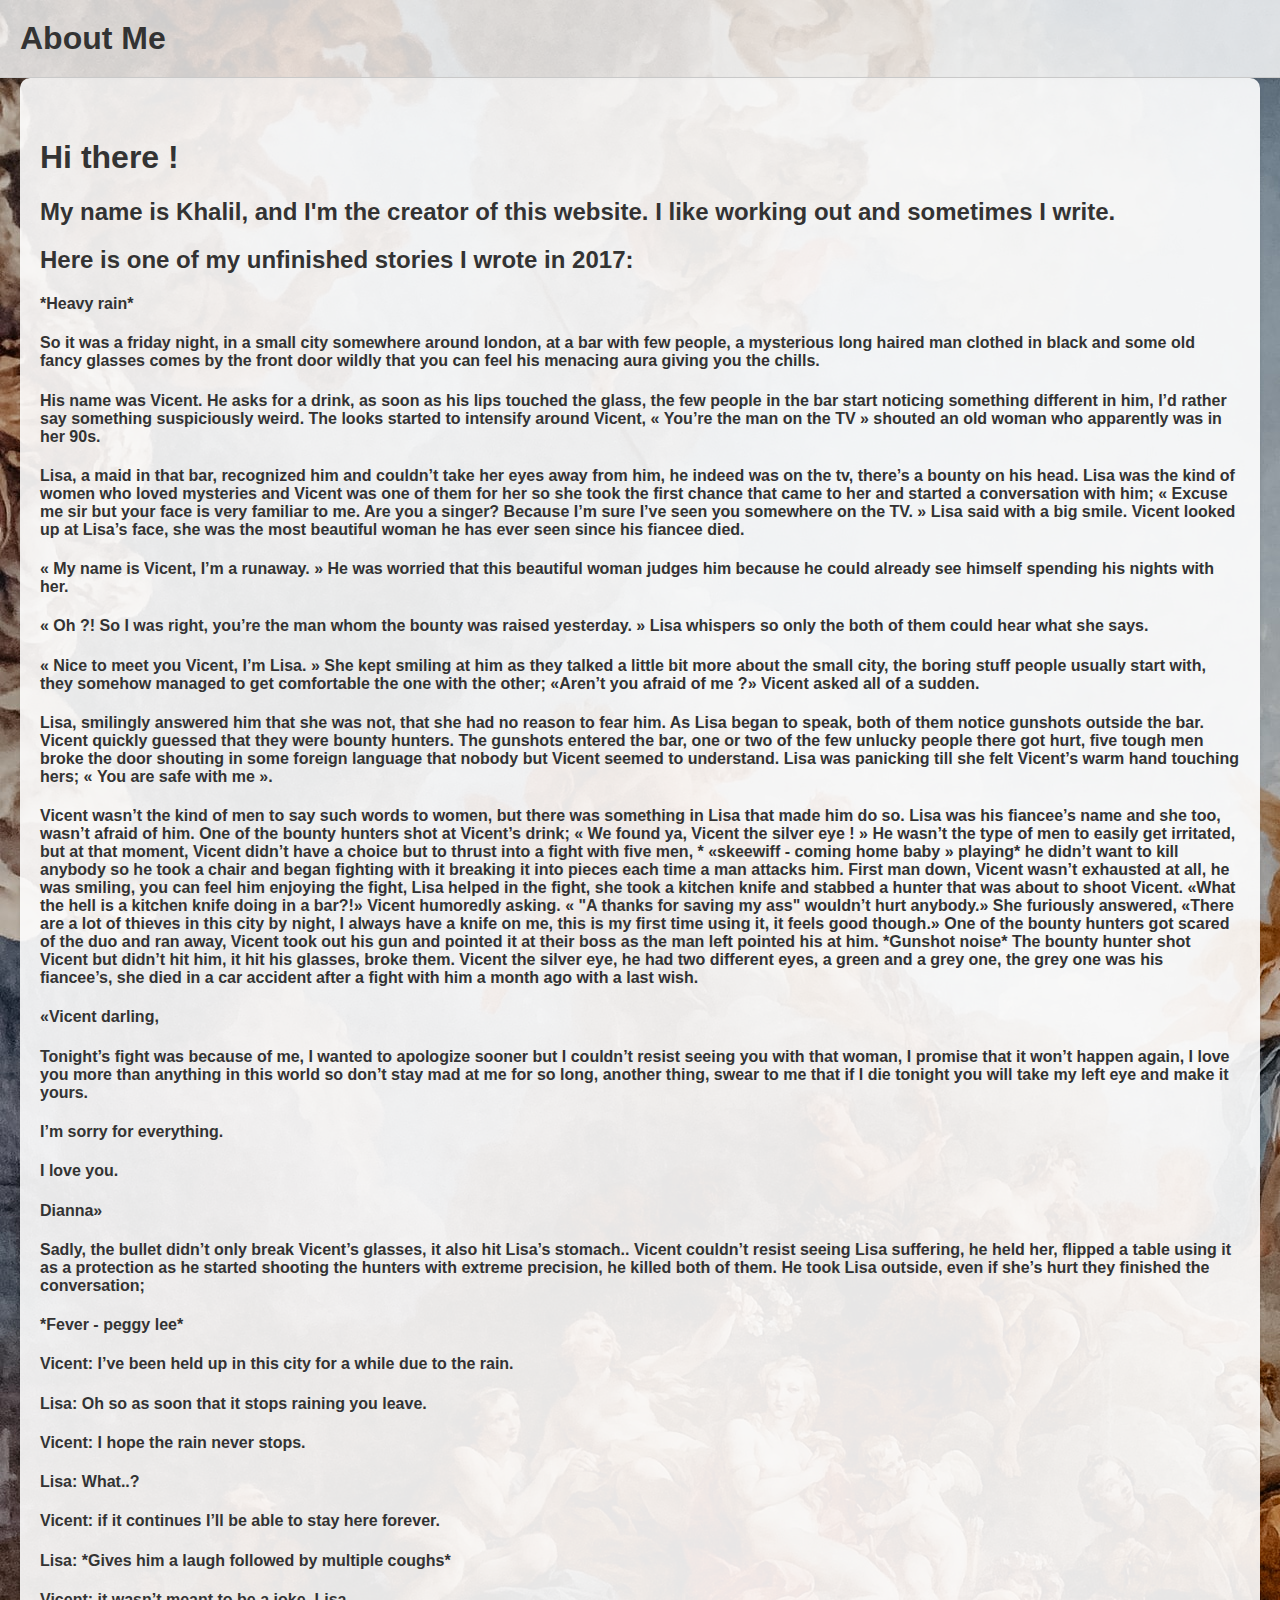
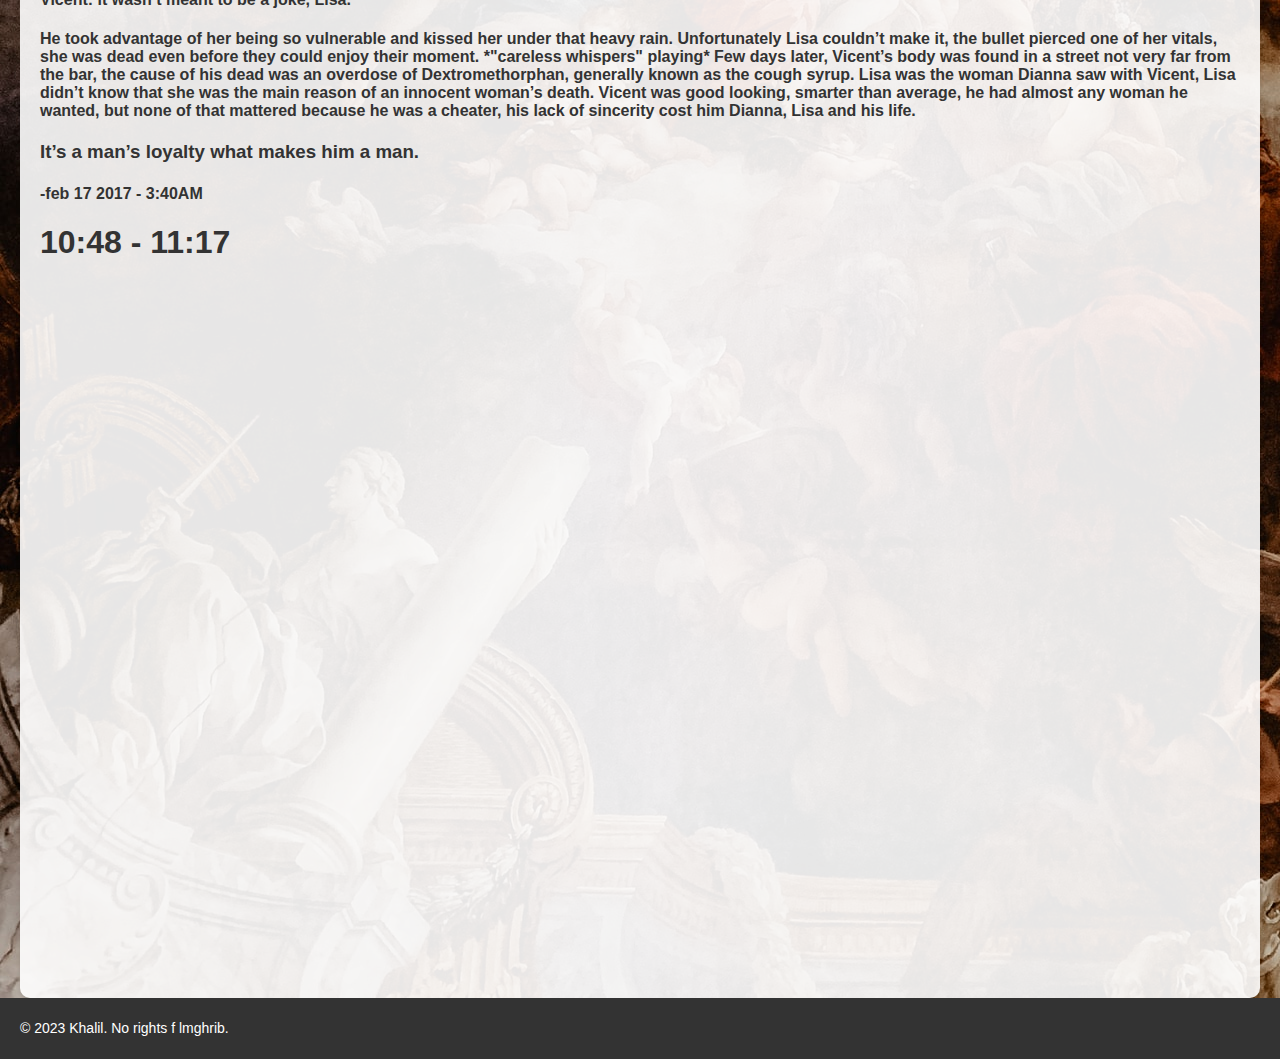
==== About.html @ 522730e1 "Add files via upload" ====
<!DOCTYPE html>
<html>
  <head>
    <title>About</title>
    <link rel="stylesheet" type="text/css" href="Design.css">
  </head>
  <body>
    <audio autoplay loop> 
        <source src="Background.mp3" type="audio/mp3">
    </audio>
    <header>
      <h1>About Me</h1>
    </header>
    <main>
        <h1> Hi there ! </h1>
        <p> <h2> My name is Khalil, and I'm the creator of this website. I like working out and sometimes I write.</h2></p>
        <p><h2> Here is one of my unfinished stories I wrote in 2017:</h2></p>
        <p><h4> 
            *Heavy rain*</h4></p>
            <p><h4>So it was a friday night, in a small city somewhere around london, at a bar with few people, a mysterious long haired man clothed in black and some old fancy glasses comes by the front door wildly that you can feel his menacing aura giving you the chills.</h4></p>
            <p><h4>His name was Vicent.
                He asks for a drink, as soon as his lips touched the glass, the few people in the bar start noticing something different in him, I’d rather say something suspiciously weird. 
                The looks started to intensify around Vicent, « You’re the man on the TV » shouted an old woman who apparently was in her 90s. </h4></p>
            <p><h4>Lisa, a maid in that bar, recognized him and couldn’t take her eyes away from him, he indeed was on the tv, there’s a bounty on his head.
                Lisa was the kind of women who loved mysteries and Vicent was one of them for her so she took the first chance that came to her and started a conversation with him; « Excuse me sir but your face is very familiar to me. Are you a singer? Because I’m sure I’ve seen you somewhere on the TV. » Lisa said with a big smile.
                Vicent looked up at Lisa’s face, she was the most beautiful woman he has ever seen since his fiancee died.  </h4></p>
            <p><h4>            « My name is Vicent, I’m a runaway. » He was worried that this beautiful woman judges him because he could already see himself spending his nights with her.
            </h4></p>
            <p><h4>             « Oh ?! So I was right, you’re the man whom the bounty was raised yesterday. » Lisa whispers so only the both of them could hear what she says.
            </h4></p>
            <p><h4>            « Nice to meet you Vicent, I’m Lisa. »             She kept smiling at him as they talked a little bit more about the small city, the boring stuff people usually start with, they somehow managed to get comfortable the one with the other; «Aren’t you afraid of me ?» Vicent asked all of a sudden.

            </h4></p>
            <p><h4> Lisa, smilingly answered him that she was not, that she had no reason to fear him.
                As Lisa began to speak, both of them notice gunshots outside the bar.
                Vicent quickly guessed that they were bounty hunters.
                The gunshots entered the bar, one or two of the few unlucky people there got hurt, five tough men broke the door shouting in some foreign language that nobody but Vicent seemed to understand.
                Lisa was panicking till she felt Vicent’s warm hand touching hers; « You are safe with me ».</h4></p>
            <p><h4> Vicent wasn’t the kind of men to say such words to women, but there was something in Lisa that made him do so. Lisa was his fiancee’s name and she too, wasn’t afraid of him.
                One of the bounty hunters shot at Vicent’s drink; « We found ya, Vicent the silver eye ! »
                He wasn’t the type of men to easily get irritated, but at that moment, Vicent didn’t have a choice but to thrust into a fight with five men, * «skeewiff - coming home baby » playing* he didn’t want to kill anybody so he took a chair and began fighting with it breaking it into pieces each time a man attacks him. 
                First man down, Vicent wasn’t exhausted at all, he was smiling, you can feel him enjoying the fight, Lisa helped in the fight, she took a kitchen knife and stabbed a hunter that was about to shoot Vicent.
                «What the hell is a kitchen knife doing in a bar?!» Vicent humoredly asking.
                « "A thanks for saving my ass" wouldn’t hurt anybody.» She furiously answered, «There are a lot of thieves in this city by night, I always have a knife on me, this is my first time using it, it feels good though.» 
                One of the bounty hunters got scared of the duo and ran away, Vicent took out his gun and pointed it at their boss as the man left pointed his at him.
                *Gunshot noise*
                The bounty hunter shot Vicent but didn’t hit him, it hit his glasses, broke them.
                Vicent the silver eye, he had two different eyes, a green and a grey one, the grey one was his fiancee’s, she died in a car accident after a fight with him a month ago with a last wish.
                </h4></p>
            <p><h4> «Vicent darling,</h4></p>
            <p><h4>            Tonight’s fight was because of me, I wanted to apologize sooner but I couldn’t resist seeing you with that woman, I promise that it won’t happen again, I love you more than anything in this world so don’t stay mad at me for so long, another thing, swear to me that if I die tonight you will take my left eye and make it yours.
            </h4></p>
            <p><h4>             I’m sorry for everything.
            </h4></p>
            <p><h4>                        I love you.
            </h4></p>
            <p><h4> Dianna»</h4></p>
            <p><h4> Sadly, the bullet didn’t only break Vicent’s glasses, it also hit Lisa’s stomach..
                Vicent couldn’t resist seeing Lisa suffering, he held her, flipped a table using it as a protection as he started shooting the hunters with extreme precision, he killed both of them.
                He took Lisa outside, even if she’s hurt they finished the conversation;</h4></p>
            <p><h4>            *Fever - peggy lee*
            </h4></p>
            <p><h4>              Vicent: I’ve been held up in this city for a while due to the rain.
            </h4></p>
            <p><h4>            Lisa: Oh so as soon that it stops raining you leave.
            </h4></p>
            <p><h4>             Vicent: I hope the rain never stops.
            </h4></p>
            <p><h4>            Lisa: What..?
            </h4></p>
            <p><h4>            Vicent: if it continues I’ll be able to stay here forever.
            </h4></p>
            <p><h4>             Lisa: *Gives him a laugh followed by multiple coughs*
            </h4></p>
            <p><h4>             Vicent: it wasn’t meant to be a joke, Lisa.
            </h4></p>
            <p><h4> He took advantage of her being so vulnerable and kissed her under that heavy rain.
                Unfortunately Lisa couldn’t make it, the bullet pierced one of her vitals, she was dead even before they could enjoy their moment.
                *"careless whispers" playing*
                Few days later, Vicent’s body was found in a street not very far from the bar, the cause of his dead was an overdose of Dextromethorphan, generally known as the cough syrup.
                Lisa was the woman Dianna saw with Vicent, Lisa didn’t know that she was the main reason of an innocent woman’s death.
                Vicent was good looking, smarter than average, he had almost any woman he wanted, but none of that mattered because he was a cheater, his lack of sincerity cost him Dianna, Lisa and his life.
               </h4></p>
            <p><h3>  It’s a man’s loyalty what makes him a man. </h3></p>
            <p><h4>-feb 17 2017 - 3:40AM </h4></p>
            <p><h1>10:48 - 11:17 </h1></p>
            <div style="position:relative;padding-bottom:56.25%;height:0;overflow:hidden;"> <iframe style="width:100%;height:100%;position:absolute;left:0px;top:0px;overflow:hidden" frameborder="0" type="text/html" src="https://www.dailymotion.com/embed/video/x3n2x3i?autoplay=1" width="100%" height="100%" allowfullscreen title="Dailymotion Video Player" allow="autoplay"> </iframe> </div>

    </main>
    
    <footer>
      <p>&copy; 2023 Khalil. No rights f lmghrib.</p>
    </footer>
  </body>
</html>
---- Design.css ----
/* Global styles */
body {
    font-family: "Noto Sans JP", sans-serif;
    background-image: url(adrianna-geo-1rBg5YSi00c-unsplash.jpg);
    background-color: #31596d;
    color: #333;
    margin: 0;
    padding: 0;
  }
  
  a {
    color: black;
    text-decoration: none;
  }
  
  a:hover {
    text-decoration: underline;
  }
  
  /* Header styles */ 
  header {
    background-color: #fff;
    border-bottom: 1px solid #ccc;
    box-shadow: 0 2px 4px rgba(0, 0, 0, 0.1);
    padding: 20px;
    display: flex;
    justify-content: space-between;
    align-items: center;
  }
  
  header h1 {
    margin: 0;
    font-size: 32px;
    font-weight: bold;
  }
  
  header nav ul {
    list-style: none;
    margin: 0;
    padding: 0;
    display: flex;
  }
  
  header nav ul li {
    margin-right: 20px;
  }
  
  header nav ul li:last-child {
    margin-right: 0;
  }
  
  header nav ul li a {
    font-size: 18px;
    font-weight: bold;
  }
  
  /* Main content styles */
  main {
    max-width: 1200px;
    margin: 0 auto;
    padding: 40px 20px;
    background-image: url("");
    background-repeat: no-repeat;
    background-size: cover;
  }
  
  .text h2 {
    width: 100%;
    margin: 10 auto 0 auto;
    text-align: center;
  }
  
  section {
    margin-bottom: 40px;
  }
  
  section h2 {
    font-size: 24px;
    font-weight: bold;
    margin-bottom: 20px;
    color: black;
  }
  
  section p {
    margin-bottom: 20px;
    line-height: 1.5;
  }
  
  section ul {
    list-style: none;
    margin: 0;
    padding: 0;
  }
  
  section ul li {
    margin-bottom: 10px;
  }
  
  /* Footer styles */
  footer {
    background-color: #333;
    color: #fff;
    padding: 20px;
  }
  
  footer p {
    margin: 0;
    font-size: 14px;
    line-height: 1.5;
  }
  
  footer a {
    color: #fff;
  }
  
  /* Japanese-themed styles */
  header {
    background-color: rgba(255, 255, 255, 0.8);
  }
  
  main {
    background-color: rgba(255, 255, 255, 0.9);
    border-radius: 10px;
    box-shadow: 0 2px 4px rgba(0, 0, 0, 0.1);
  }
  
  section h2 {
    color: black;
  }
  
  section p {
    color: #666;
  }
  
  section ul li:before {
    content: "•";
    color: black;
    margin-right: 10px;
  }
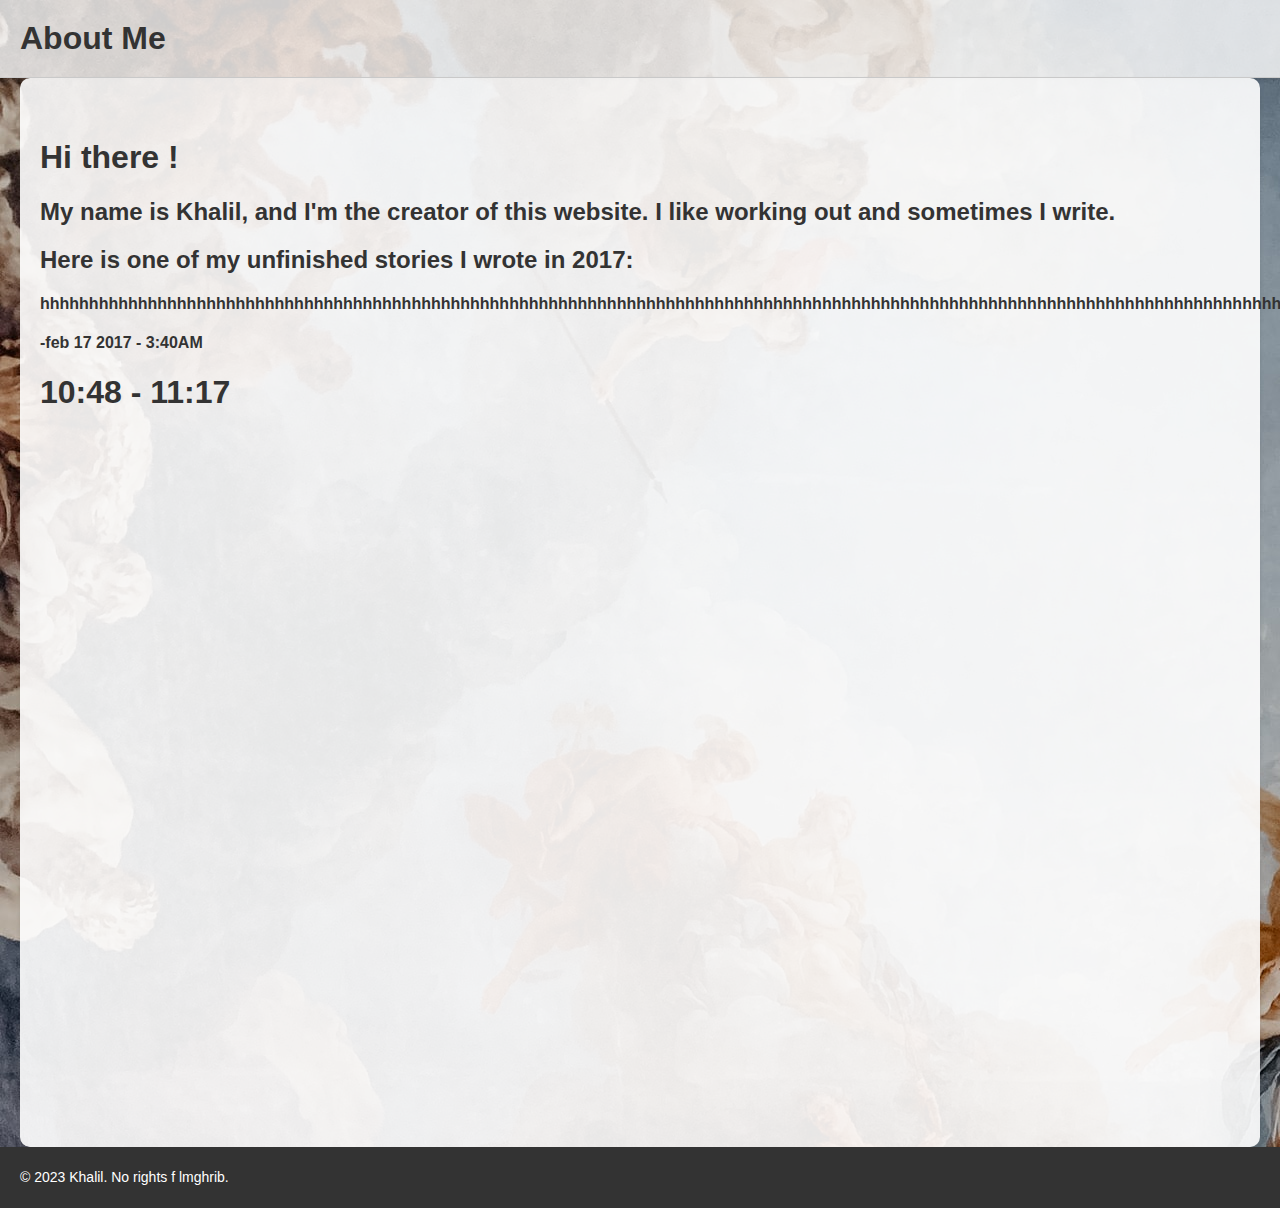
==== commit 6595af0e: "Create About.html" ====
--- a/About.html
+++ b/About.html
@@ -15,73 +15,8 @@
         <h1> Hi there ! </h1>
         <p> <h2> My name is Khalil, and I'm the creator of this website. I like working out and sometimes I write.</h2></p>
         <p><h2> Here is one of my unfinished stories I wrote in 2017:</h2></p>
-        <p><h4> 
-            *Heavy rain*</h4></p>
-            <p><h4>So it was a friday night, in a small city somewhere around london, at a bar with few people, a mysterious long haired man clothed in black and some old fancy glasses comes by the front door wildly that you can feel his menacing aura giving you the chills.</h4></p>
-            <p><h4>His name was Vicent.
-                He asks for a drink, as soon as his lips touched the glass, the few people in the bar start noticing something different in him, I’d rather say something suspiciously weird. 
-                The looks started to intensify around Vicent, « You’re the man on the TV » shouted an old woman who apparently was in her 90s. </h4></p>
-            <p><h4>Lisa, a maid in that bar, recognized him and couldn’t take her eyes away from him, he indeed was on the tv, there’s a bounty on his head.
-                Lisa was the kind of women who loved mysteries and Vicent was one of them for her so she took the first chance that came to her and started a conversation with him; « Excuse me sir but your face is very familiar to me. Are you a singer? Because I’m sure I’ve seen you somewhere on the TV. » Lisa said with a big smile.
-                Vicent looked up at Lisa’s face, she was the most beautiful woman he has ever seen since his fiancee died.  </h4></p>
-            <p><h4>            « My name is Vicent, I’m a runaway. » He was worried that this beautiful woman judges him because he could already see himself spending his nights with her.
-            </h4></p>
-            <p><h4>             « Oh ?! So I was right, you’re the man whom the bounty was raised yesterday. » Lisa whispers so only the both of them could hear what she says.
-            </h4></p>
-            <p><h4>            « Nice to meet you Vicent, I’m Lisa. »             She kept smiling at him as they talked a little bit more about the small city, the boring stuff people usually start with, they somehow managed to get comfortable the one with the other; «Aren’t you afraid of me ?» Vicent asked all of a sudden.
-
-            </h4></p>
-            <p><h4> Lisa, smilingly answered him that she was not, that she had no reason to fear him.
-                As Lisa began to speak, both of them notice gunshots outside the bar.
-                Vicent quickly guessed that they were bounty hunters.
-                The gunshots entered the bar, one or two of the few unlucky people there got hurt, five tough men broke the door shouting in some foreign language that nobody but Vicent seemed to understand.
-                Lisa was panicking till she felt Vicent’s warm hand touching hers; « You are safe with me ».</h4></p>
-            <p><h4> Vicent wasn’t the kind of men to say such words to women, but there was something in Lisa that made him do so. Lisa was his fiancee’s name and she too, wasn’t afraid of him.
-                One of the bounty hunters shot at Vicent’s drink; « We found ya, Vicent the silver eye ! »
-                He wasn’t the type of men to easily get irritated, but at that moment, Vicent didn’t have a choice but to thrust into a fight with five men, * «skeewiff - coming home baby » playing* he didn’t want to kill anybody so he took a chair and began fighting with it breaking it into pieces each time a man attacks him. 
-                First man down, Vicent wasn’t exhausted at all, he was smiling, you can feel him enjoying the fight, Lisa helped in the fight, she took a kitchen knife and stabbed a hunter that was about to shoot Vicent.
-                «What the hell is a kitchen knife doing in a bar?!» Vicent humoredly asking.
-                « "A thanks for saving my ass" wouldn’t hurt anybody.» She furiously answered, «There are a lot of thieves in this city by night, I always have a knife on me, this is my first time using it, it feels good though.» 
-                One of the bounty hunters got scared of the duo and ran away, Vicent took out his gun and pointed it at their boss as the man left pointed his at him.
-                *Gunshot noise*
-                The bounty hunter shot Vicent but didn’t hit him, it hit his glasses, broke them.
-                Vicent the silver eye, he had two different eyes, a green and a grey one, the grey one was his fiancee’s, she died in a car accident after a fight with him a month ago with a last wish.
-                </h4></p>
-            <p><h4> «Vicent darling,</h4></p>
-            <p><h4>            Tonight’s fight was because of me, I wanted to apologize sooner but I couldn’t resist seeing you with that woman, I promise that it won’t happen again, I love you more than anything in this world so don’t stay mad at me for so long, another thing, swear to me that if I die tonight you will take my left eye and make it yours.
-            </h4></p>
-            <p><h4>             I’m sorry for everything.
-            </h4></p>
-            <p><h4>                        I love you.
-            </h4></p>
-            <p><h4> Dianna»</h4></p>
-            <p><h4> Sadly, the bullet didn’t only break Vicent’s glasses, it also hit Lisa’s stomach..
-                Vicent couldn’t resist seeing Lisa suffering, he held her, flipped a table using it as a protection as he started shooting the hunters with extreme precision, he killed both of them.
-                He took Lisa outside, even if she’s hurt they finished the conversation;</h4></p>
-            <p><h4>            *Fever - peggy lee*
-            </h4></p>
-            <p><h4>              Vicent: I’ve been held up in this city for a while due to the rain.
-            </h4></p>
-            <p><h4>            Lisa: Oh so as soon that it stops raining you leave.
-            </h4></p>
-            <p><h4>             Vicent: I hope the rain never stops.
-            </h4></p>
-            <p><h4>            Lisa: What..?
-            </h4></p>
-            <p><h4>            Vicent: if it continues I’ll be able to stay here forever.
-            </h4></p>
-            <p><h4>             Lisa: *Gives him a laugh followed by multiple coughs*
-            </h4></p>
-            <p><h4>             Vicent: it wasn’t meant to be a joke, Lisa.
-            </h4></p>
-            <p><h4> He took advantage of her being so vulnerable and kissed her under that heavy rain.
-                Unfortunately Lisa couldn’t make it, the bullet pierced one of her vitals, she was dead even before they could enjoy their moment.
-                *"careless whispers" playing*
-                Few days later, Vicent’s body was found in a street not very far from the bar, the cause of his dead was an overdose of Dextromethorphan, generally known as the cough syrup.
-                Lisa was the woman Dianna saw with Vicent, Lisa didn’t know that she was the main reason of an innocent woman’s death.
-                Vicent was good looking, smarter than average, he had almost any woman he wanted, but none of that mattered because he was a cheater, his lack of sincerity cost him Dianna, Lisa and his life.
-               </h4></p>
-            <p><h3>  It’s a man’s loyalty what makes him a man. </h3></p>
+        <p><h4> [base64] </h4><p>
+            
             <p><h4>-feb 17 2017 - 3:40AM </h4></p>
             <p><h1>10:48 - 11:17 </h1></p>
             <div style="position:relative;padding-bottom:56.25%;height:0;overflow:hidden;"> <iframe style="width:100%;height:100%;position:absolute;left:0px;top:0px;overflow:hidden" frameborder="0" type="text/html" src="https://www.dailymotion.com/embed/video/x3n2x3i?autoplay=1" width="100%" height="100%" allowfullscreen title="Dailymotion Video Player" allow="autoplay"> </iframe> </div>
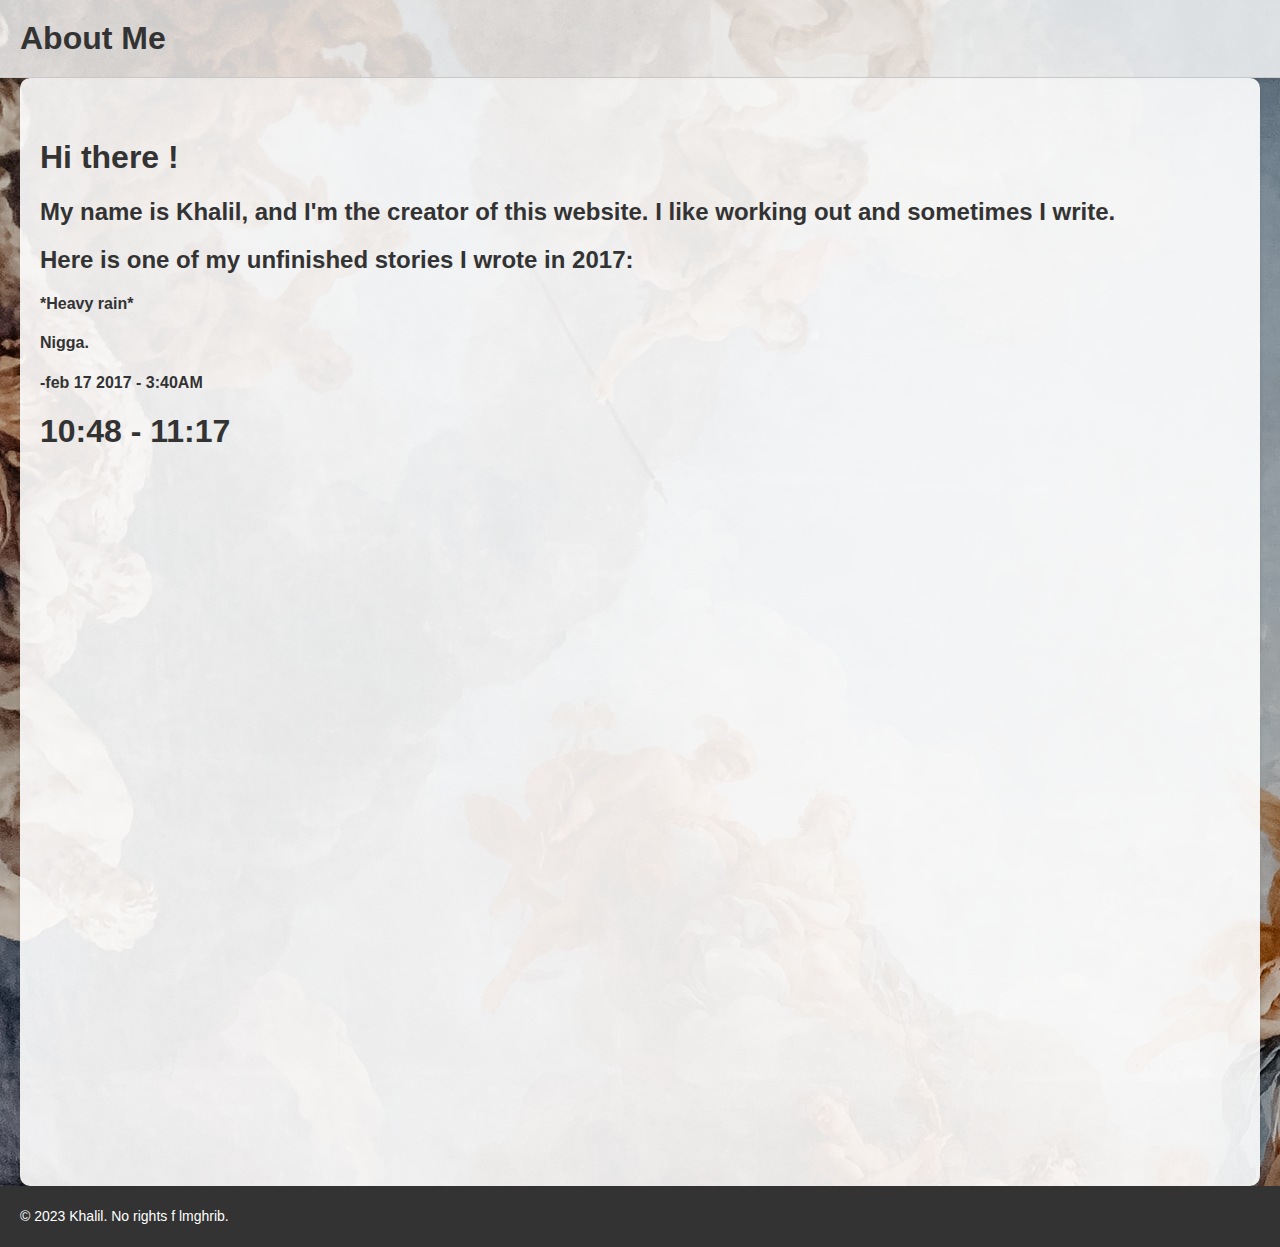
==== commit 1bb5a341: "Rename About copy.html to About.html" ====
--- a/About.html
+++ b/About.html
@@ -15,8 +15,9 @@
         <h1> Hi there ! </h1>
         <p> <h2> My name is Khalil, and I'm the creator of this website. I like working out and sometimes I write.</h2></p>
         <p><h2> Here is one of my unfinished stories I wrote in 2017:</h2></p>
-        <p><h4> [base64] </h4><p>
-            
+        <p><h4> 
+            *Heavy rain*</h4></p>
+            <p><h4> Nigga. </h4></p>
             <p><h4>-feb 17 2017 - 3:40AM </h4></p>
             <p><h1>10:48 - 11:17 </h1></p>
             <div style="position:relative;padding-bottom:56.25%;height:0;overflow:hidden;"> <iframe style="width:100%;height:100%;position:absolute;left:0px;top:0px;overflow:hidden" frameborder="0" type="text/html" src="https://www.dailymotion.com/embed/video/x3n2x3i?autoplay=1" width="100%" height="100%" allowfullscreen title="Dailymotion Video Player" allow="autoplay"> </iframe> </div>
